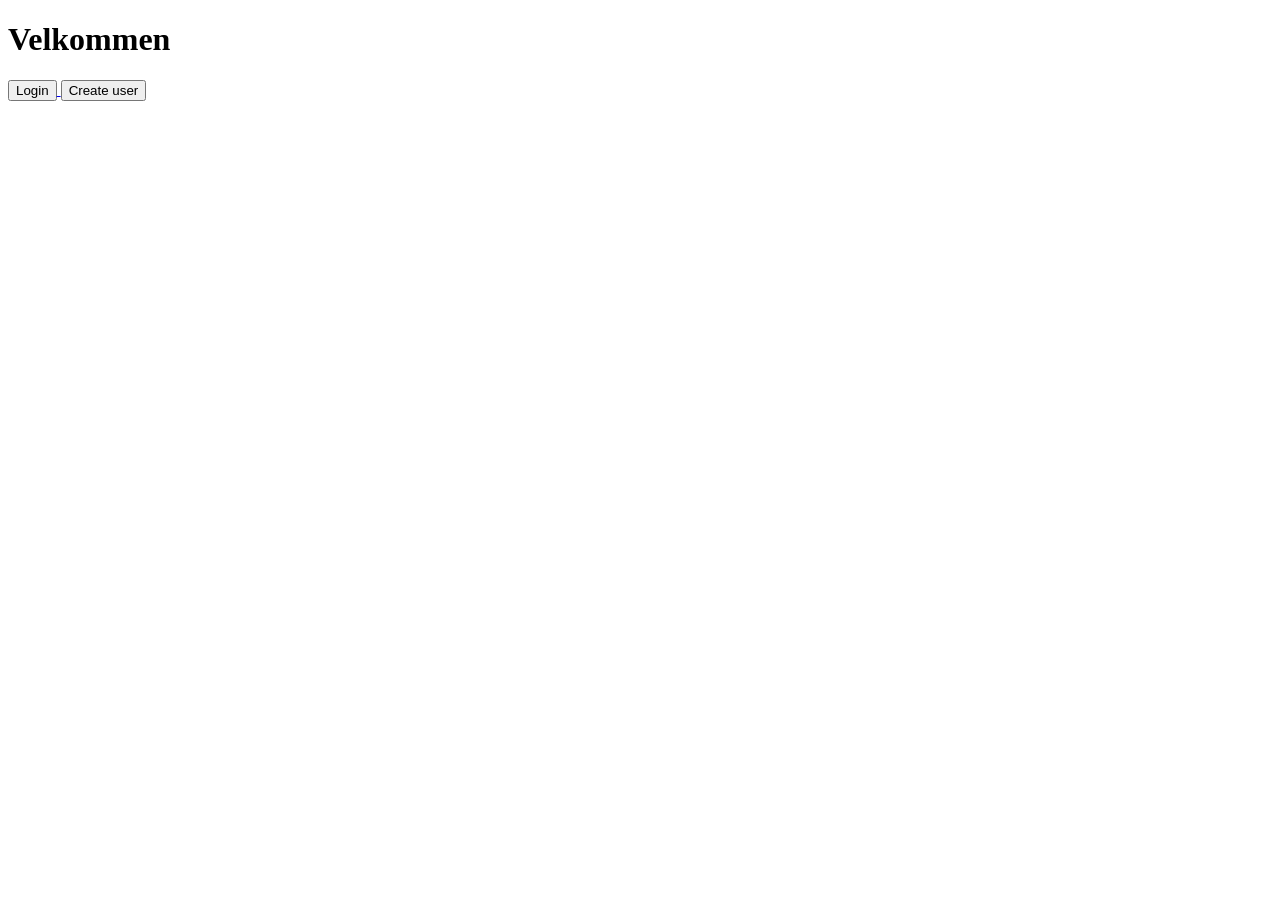
==== src/main/resources/public/index.html @ 83cd2b33 "My Webserver" ====
<!DOCTYPE html>
<html lang="en">
<head>
    <meta charset="UTF-8">
    <title>Log ind</title>
</head>
<body>

<h1>Velkommen</h1>
<a href="/login">
    <button>Login</button>
</a>
<a href="/createuser">
    <button>Create user</button>
</a>

</body>
</html>
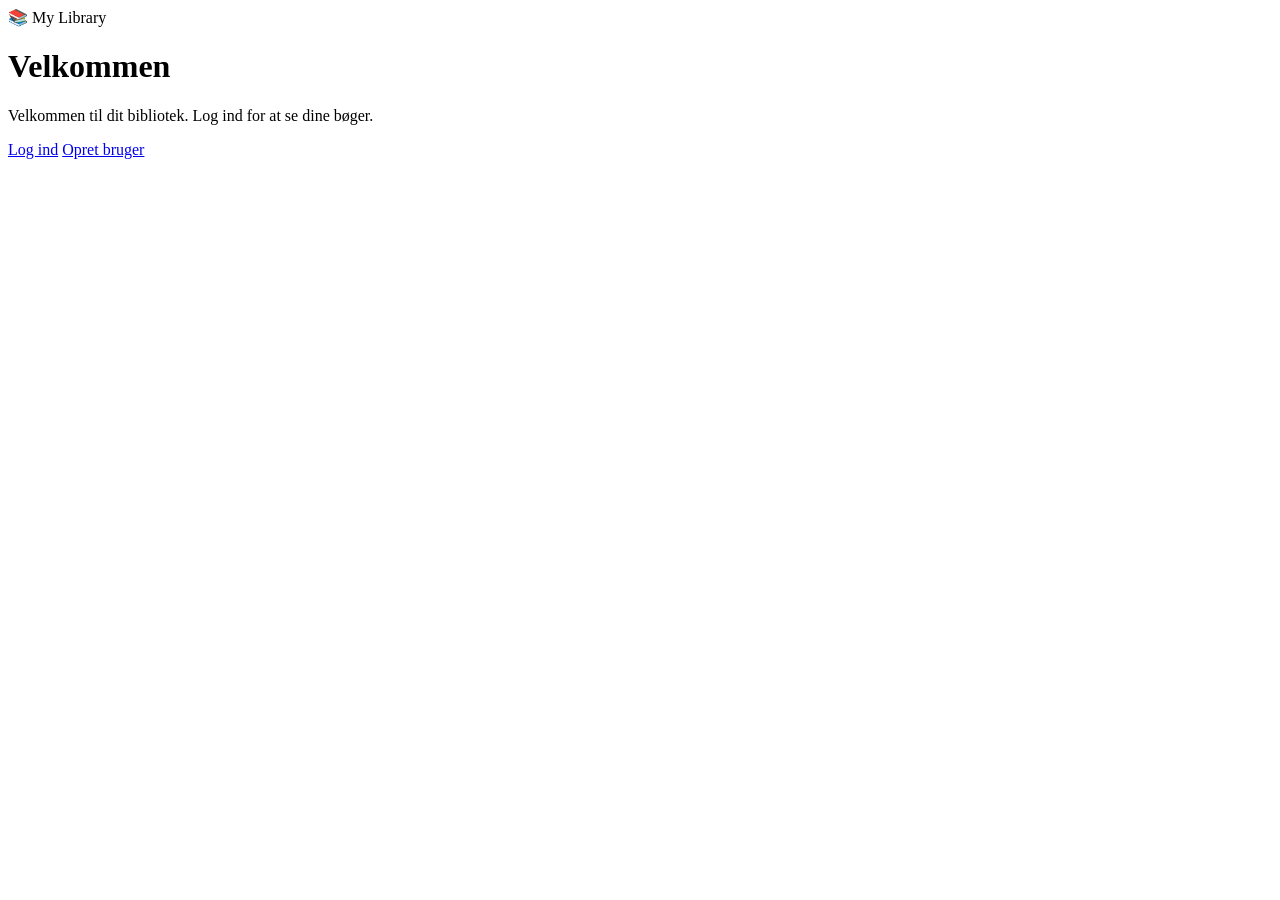
==== commit 96f46a60: "My Webserver" ====
--- a/src/main/resources/public/index.html
+++ b/src/main/resources/public/index.html
@@ -1,18 +1,33 @@
 <!DOCTYPE html>
-<html lang="en">
+<html lang="da">
 <head>
     <meta charset="UTF-8">
-    <title>Log ind</title>
+    <meta name="viewport" content="width=device-width, initial-scale=1.0">
+    <title>My Library</title>
+    <link rel="stylesheet" href="/style.css">
 </head>
+
 <body>
 
-<h1>Velkommen</h1>
-<a href="/login">
-    <button>Login</button>
-</a>
-<a href="/createuser">
-    <button>Create user</button>
-</a>
+<header>
+    <div class="logo">📚 My Library</div>
+</header>
+
+<main>
+    <div class="card">
+
+        <h1>Velkommen</h1>
+
+        <p>
+            Velkommen til dit bibliotek.
+            Log ind for at se dine bøger.
+        </p>
+
+        <a class="button" href="/login.html">Log ind</a>
+        <a class="button secondary" href="/createuser.html">Opret bruger</a>
+
+    </div>
+</main>
 
 </body>
 </html>
